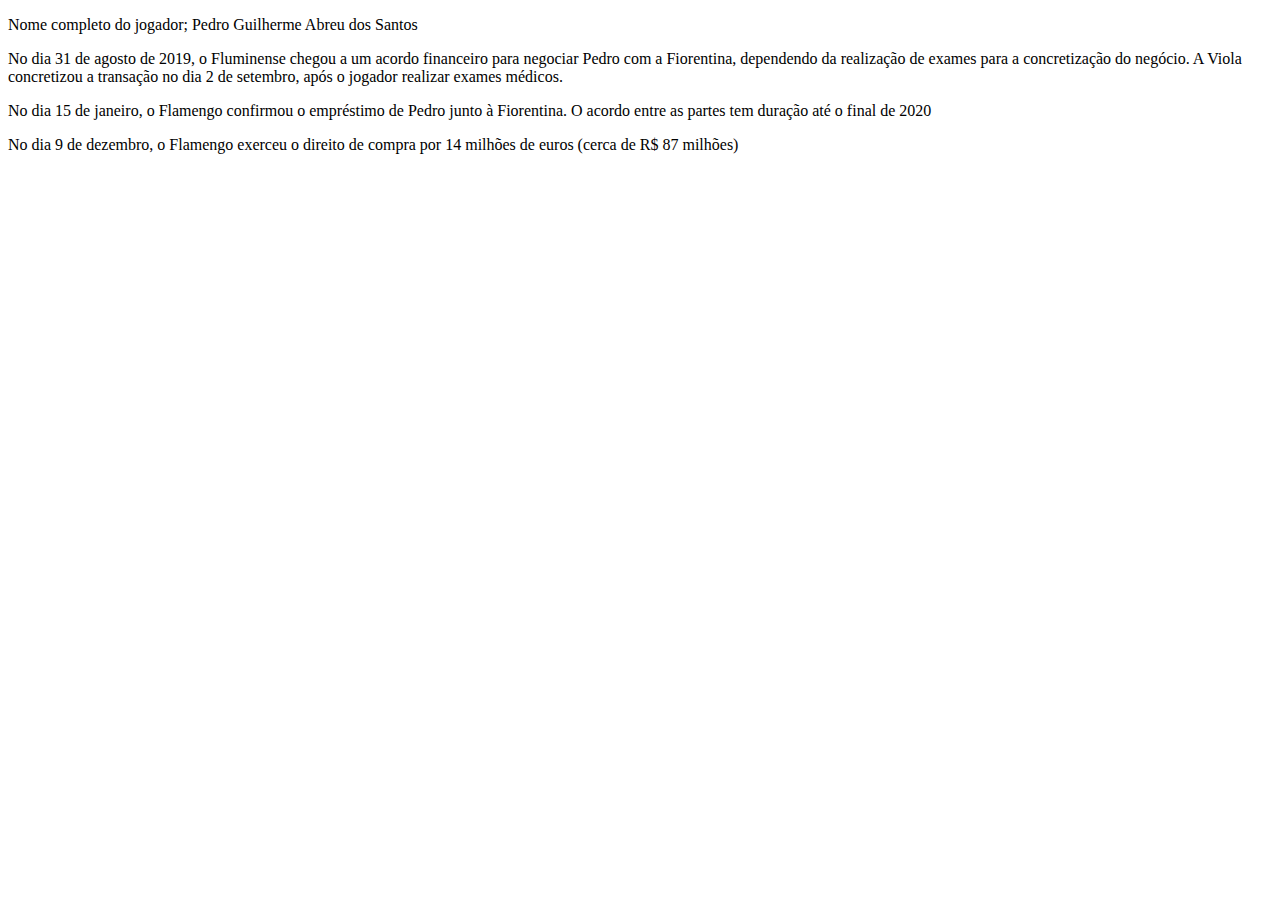
==== siteint.html @ 87a1dc8b "Create siteint.html" ====
<!DOCTYPE html>
<html lang="en">
<head>
    <link rel="stylesheet" href="./style.css">
    <meta charset="UTF-8">
    <meta http-equiv="X-UA-Compatible" content="IE=edge">
    <meta name="viewport" content="width=device-width, initial-scale=1.0">
    <title>Document</title>
</head>
<body>
    <p class="impar"> Nome completo do jogador;	Pedro Guilherme Abreu dos Santos

    </p>
    <p class="par">
        
        No dia 31 de agosto de 2019, o Fluminense chegou a um acordo financeiro para negociar Pedro com a Fiorentina, dependendo da realização de exames para a concretização do negócio. A Viola concretizou a transação no dia 2 de setembro, após o jogador realizar exames médicos.
    </p>
    <p class="impar">
        No dia 15 de janeiro, o Flamengo confirmou o empréstimo de Pedro junto à Fiorentina. O acordo entre as partes tem duração até o final de 2020
    </p>
    <p class="par">
        No dia 9 de dezembro, o Flamengo exerceu o direito de compra por 14 milhões de euros (cerca de R$ 87 milhões)
    </p>
    
</body>
</html>
---- style.css ----
.background {
    position: fixed;
    inset: 0;
    z-index: -1;

    width: 100%;
    height: 100%;
}

.background img{
    width: 100%;
    height: 100%;
    object-fit: cover;
}

#background::after{
    content: '';
    width: inherit;
    height: inherit;
    position: fixed;
    inset: 0;

}

.div a{
    color: black;
}
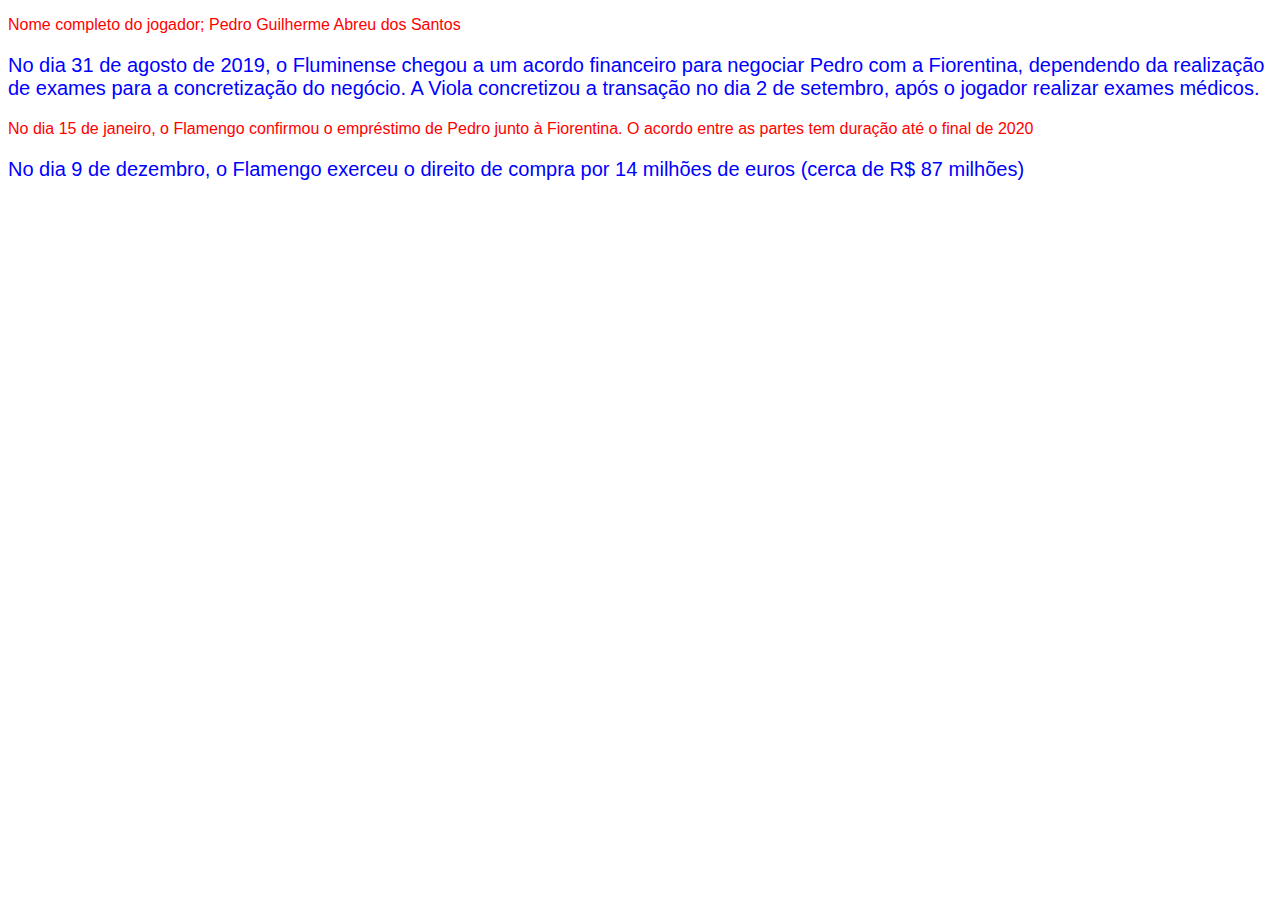
==== commit 7342e140: "Add files via upload" ====
--- a/siteint.html
+++ b/siteint.html
@@ -1,7 +1,7 @@
 <!DOCTYPE html>
 <html lang="en">
 <head>
-    <link rel="stylesheet" href="./style.css">
+    <link rel="stylesheet" href="./interno.css">
     <meta charset="UTF-8">
     <meta http-equiv="X-UA-Compatible" content="IE=edge">
     <meta name="viewport" content="width=device-width, initial-scale=1.0">
--- a/interno.css
+++ b/interno.css
@@ -0,0 +1,11 @@
+.par{
+font-size: 20px;
+font-family: Verdana, Geneva, Tahoma, sans-serif;
+color: blue;
+}
+
+.impar{
+    font-size: 16px;  
+    font-family: Arial, Helvetica, sans-serif;
+    color: red;
+}
